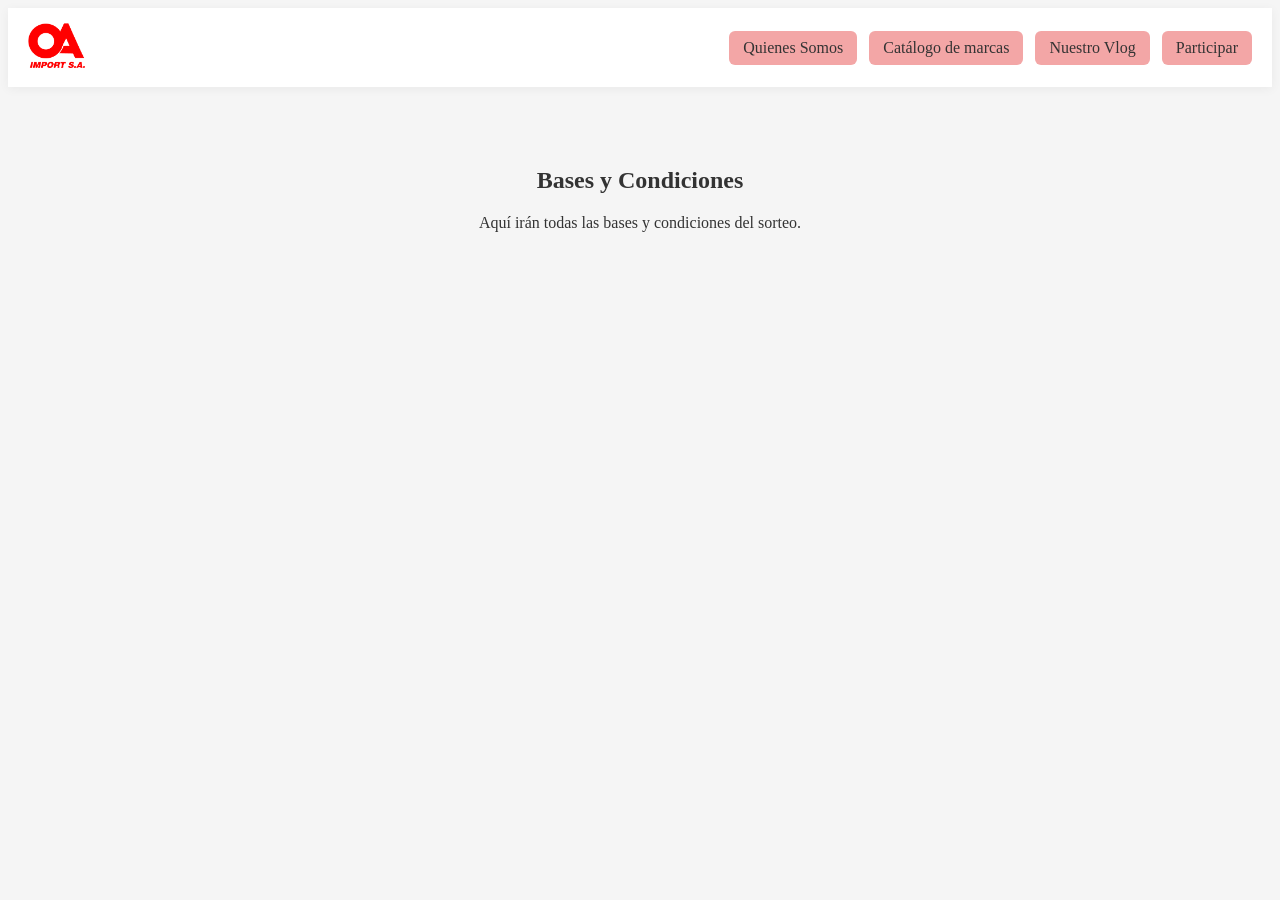
==== bases.html @ 9758ac0e "Add files via upload" ====
<!DOCTYPE html>
<html lang="es">

<head>

<meta charset="UTF-8">
<meta name="viewport" content="width=device-width, initial-scale=1.0">

<title>Bases y Condiciones</title>

<link rel="stylesheet" href="styles.css">

</head>

<body>

<header>

<div class="nav">

<a href="index.html">
<img src="logo.png" class="logo">
</a>

<nav>
<a href="index.html#quienes">Quienes Somos</a>
<a href="index.html#catalogo">Catálogo de marcas</a>
<a href="https://www.oaimport.com.py/" target="_blank">Nuestro Vlog</a>
<a href="index.html#formulario">Participar</a>
</nav>

</div>

</header>


<section class="section">

<h1>Bases y Condiciones</h1>

<p>
Aquí irán todas las bases y condiciones del sorteo.
</p>

</section>

</body>
</html>
---- styles.css ----
ht/* RESET */

*{
margin:0;
padding:0;
box-sizing:border-box;
font-family:'Poppins',sans-serif;
}

html{
scroll-behavior:smooth;
}

body{
background:#f5f5f5;
color:#333;
}



/* HEADER */

header{
background:white;
box-shadow:0 2px 10px rgba(0,0,0,0.05);
position:sticky;
top:0;
z-index:1000;
}

.nav{
max-width:1400px;
margin:auto;
display:flex;
align-items:center;
justify-content:space-between;
padding:15px 20px;
}

.logo{
height:45px;
}



/* MENU */

nav{
display:flex;
align-items:center;
gap:12px;
}

nav a{
background:#f3a6a6;
padding:8px 14px;
border-radius:6px;
text-decoration:none;
color:#333;
font-weight:500;
transition:0.2s;
}

nav a:hover{
background:#e38f8f;
}



/* BOTON PARTICIPAR */

nav a[href="#formulario"]{
background:#e30613;
color:white;
font-weight:600;
}

nav a[href="#formulario"]:hover{
background:#b80510;
}



/* BOTON BASES */

.btn-bases{
background:#333;
color:white;
padding:8px 16px;
border-radius:6px;
margin-left:20px;
font-weight:600;
text-decoration:none;
transition:0.2s;
}

.btn-bases:hover{
background:#555;
}



/* HERO */

.hero{
height:550px;
background-image:url("hero.jpg");
background-size:cover;
background-position:center;
display:flex;
align-items:center;
justify-content:center;
}

.hero-box{
background:rgba(255,255,255,0.9);
padding:60px;
border-radius:20px;
text-align:center;
max-width:650px;
box-shadow:0 10px 40px rgba(0,0,0,0.1);
}

.hero-box h1{
color:#d4af37;
background:#eeeeee;
padding:30px 40px;
border-radius:12px;
font-size:48px;
line-height:1.2;
}

.hero-box p{
margin-bottom:25px;
font-size:18px;
}

.btn-main{
background:#e30613;
color:white;
padding:14px 35px;
border-radius:8px;
text-decoration:none;
font-weight:600;
display:inline-block;
transition:0.2s;
}

.btn-main:hover{
background:#b80510;
}



/* SECCIONES */

.section{
padding:60px 20px;
text-align:center;
}

.section h2{
margin-bottom:25px;
font-size:32px;
}



/* IMAGEN EMPRESA */

.empresa-img img{
width:100%;
max-width:900px;
border-radius:12px;
margin-top:25px;
}



/* CATALOGO */

.catalogo-grid{
margin-top:20px;
display:grid;
grid-template-columns:repeat(8,1fr);
gap:10px;
max-width:1400px;
margin-left:auto;
margin-right:auto;
}

.catalogo-grid img{
width:100%;
height:140px;
object-fit:contain;
background:white;
border-radius:6px;
transition:0.2s;
}

.catalogo-grid img:hover{
transform:scale(1.05);
box-shadow:0 8px 25px rgba(0,0,0,0.2);
}



/* FORMULARIO */

.cupon-section{
padding:80px 20px;
text-align:center;
background-image:url("fondo-formulario.jpg");
background-size:cover;
background-position:center;
background-repeat:no-repeat;
}

.cupon-section h2{
color:white;
font-size:42px;
font-weight:700;
margin-bottom:40px;
text-shadow:1px 1px 2px black;
}



/* FORM */

#formularioDatos{
max-width:900px;
margin:auto;
display:flex;
flex-direction:column;
gap:15px;
}

#formularioDatos .fila{
display:flex;
gap:15px;
}

#formularioDatos input{
flex:1;
padding:14px;
border-radius:8px;
border:none;
font-size:14px;
}

.botones{
display:flex;
gap:15px;
}

#agregarCodigo{
background:#444;
color:white;
border:none;
border-radius:8px;
padding:14px;
flex:1;
cursor:pointer;
}

button[type="submit"]{
background:#e30613;
color:white;
border:none;
border-radius:8px;
padding:14px;
flex:1;
font-weight:600;
cursor:pointer;
}



/* LOADER */

.loader{
border:6px solid #f3f3f3;
border-top:6px solid #e30613;
border-radius:50%;
width:40px;
height:40px;
animation:spin 1s linear infinite;
margin:20px auto;
display:none;
}

@keyframes spin{
0%{transform:rotate(0deg);}
100%{transform:rotate(360deg);}
}



/* RESPONSIVE */

@media(max-width:900px){

.catalogo-grid{
grid-template-columns:repeat(4,1fr);
}

.hero-box h1{
font-size:30px;
}

}

@media(max-width:500px){

.catalogo-grid{
grid-template-columns:repeat(3,1fr);
}

.hero{
height:420px;
}

.hero-box{
padding:40px;
}

}
.logo-area{
display:flex;
align-items:center;
gap:15px;
}
#codigos{
display:flex;
flex-direction:column;
gap:15px;
margin-top:10px;
}

#codigos input{
width:100%;
max-width:900px;
margin:auto;
}
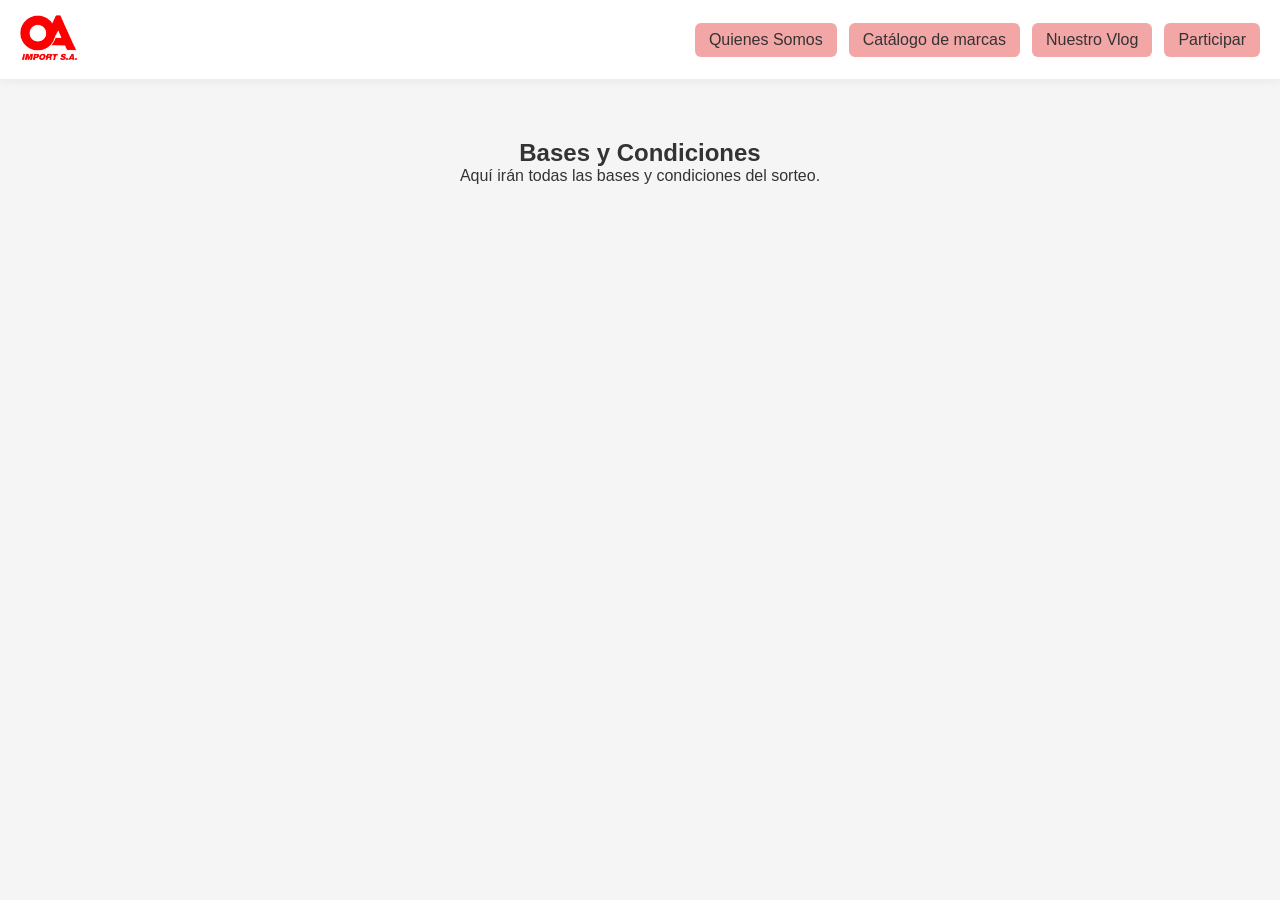
==== commit 91e4215a: "Add files via upload" ====
--- a/bases.html
+++ b/bases.html
@@ -1,48 +1,48 @@
-<!DOCTYPE html>
-<html lang="es">
-
-<head>
-
-<meta charset="UTF-8">
-<meta name="viewport" content="width=device-width, initial-scale=1.0">
-
-<title>Bases y Condiciones</title>
-
-<link rel="stylesheet" href="styles.css">
-
-</head>
-
-<body>
-
-<header>
-
-<div class="nav">
-
-<a href="index.html">
-<img src="logo.png" class="logo">
-</a>
-
-<nav>
-<a href="index.html#quienes">Quienes Somos</a>
-<a href="index.html#catalogo">Catálogo de marcas</a>
-<a href="https://www.oaimport.com.py/" target="_blank">Nuestro Vlog</a>
-<a href="index.html#formulario">Participar</a>
-</nav>
-
-</div>
-
-</header>
-
-
-<section class="section">
-
-<h1>Bases y Condiciones</h1>
-
-<p>
-Aquí irán todas las bases y condiciones del sorteo.
-</p>
-
-</section>
-
-</body>
+<!DOCTYPE html>
+<html lang="es">
+
+<head>
+
+<meta charset="UTF-8">
+<meta name="viewport" content="width=device-width, initial-scale=1.0">
+
+<title>Bases y Condiciones</title>
+
+<link rel="stylesheet" href="styles.css">
+
+</head>
+
+<body>
+
+<header>
+
+<div class="nav">
+
+<a href="index.html">
+<img src="logo.png" class="logo">
+</a>
+
+<nav>
+<a href="index.html#quienes">Quienes Somos</a>
+<a href="index.html#catalogo">Catálogo de marcas</a>
+<a href="https://www.oaimport.com.py/" target="_blank">Nuestro Vlog</a>
+<a href="index.html#formulario">Participar</a>
+</nav>
+
+</div>
+
+</header>
+
+
+<section class="section">
+
+<h1>Bases y Condiciones</h1>
+
+<p>
+Aquí irán todas las bases y condiciones del sorteo.
+</p>
+
+</section>
+
+</body>
 </html>
--- a/styles.css
+++ b/styles.css
@@ -1,345 +1,230 @@
-ht/* RESET */
-
-*{
-margin:0;
-padding:0;
-box-sizing:border-box;
-font-family:'Poppins',sans-serif;
-}
-
-html{
-scroll-behavior:smooth;
-}
-
-body{
-background:#f5f5f5;
-color:#333;
-}
-
-
-
-/* HEADER */
-
-header{
-background:white;
-box-shadow:0 2px 10px rgba(0,0,0,0.05);
-position:sticky;
-top:0;
-z-index:1000;
-}
-
-.nav{
-max-width:1400px;
-margin:auto;
-display:flex;
-align-items:center;
-justify-content:space-between;
-padding:15px 20px;
-}
-
-.logo{
-height:45px;
-}
-
-
-
-/* MENU */
-
-nav{
-display:flex;
-align-items:center;
-gap:12px;
-}
-
-nav a{
-background:#f3a6a6;
-padding:8px 14px;
-border-radius:6px;
-text-decoration:none;
-color:#333;
-font-weight:500;
-transition:0.2s;
-}
-
-nav a:hover{
-background:#e38f8f;
-}
-
-
-
-/* BOTON PARTICIPAR */
-
-nav a[href="#formulario"]{
-background:#e30613;
-color:white;
-font-weight:600;
-}
-
-nav a[href="#formulario"]:hover{
-background:#b80510;
-}
-
-
-
-/* BOTON BASES */
-
-.btn-bases{
-background:#333;
-color:white;
-padding:8px 16px;
-border-radius:6px;
-margin-left:20px;
-font-weight:600;
-text-decoration:none;
-transition:0.2s;
-}
-
-.btn-bases:hover{
-background:#555;
-}
-
-
-
-/* HERO */
-
-.hero{
-height:550px;
-background-image:url("hero.jpg");
-background-size:cover;
-background-position:center;
-display:flex;
-align-items:center;
-justify-content:center;
-}
-
-.hero-box{
-background:rgba(255,255,255,0.9);
-padding:60px;
-border-radius:20px;
-text-align:center;
-max-width:650px;
-box-shadow:0 10px 40px rgba(0,0,0,0.1);
-}
-
-.hero-box h1{
-color:#d4af37;
-background:#eeeeee;
-padding:30px 40px;
-border-radius:12px;
-font-size:48px;
-line-height:1.2;
-}
-
-.hero-box p{
-margin-bottom:25px;
-font-size:18px;
-}
-
-.btn-main{
-background:#e30613;
-color:white;
-padding:14px 35px;
-border-radius:8px;
-text-decoration:none;
-font-weight:600;
-display:inline-block;
-transition:0.2s;
-}
-
-.btn-main:hover{
-background:#b80510;
-}
-
-
-
-/* SECCIONES */
-
-.section{
-padding:60px 20px;
-text-align:center;
-}
-
-.section h2{
-margin-bottom:25px;
-font-size:32px;
-}
-
-
-
-/* IMAGEN EMPRESA */
-
-.empresa-img img{
-width:100%;
-max-width:900px;
-border-radius:12px;
-margin-top:25px;
-}
-
-
-
-/* CATALOGO */
-
-.catalogo-grid{
-margin-top:20px;
-display:grid;
-grid-template-columns:repeat(8,1fr);
-gap:10px;
-max-width:1400px;
-margin-left:auto;
-margin-right:auto;
-}
-
-.catalogo-grid img{
-width:100%;
-height:140px;
-object-fit:contain;
-background:white;
-border-radius:6px;
-transition:0.2s;
-}
-
-.catalogo-grid img:hover{
-transform:scale(1.05);
-box-shadow:0 8px 25px rgba(0,0,0,0.2);
-}
-
-
-
-/* FORMULARIO */
-
-.cupon-section{
-padding:80px 20px;
-text-align:center;
-background-image:url("fondo-formulario.jpg");
-background-size:cover;
-background-position:center;
-background-repeat:no-repeat;
-}
-
-.cupon-section h2{
-color:white;
-font-size:42px;
-font-weight:700;
-margin-bottom:40px;
-text-shadow:1px 1px 2px black;
-}
-
-
-
-/* FORM */
-
-#formularioDatos{
-max-width:900px;
-margin:auto;
-display:flex;
-flex-direction:column;
-gap:15px;
-}
-
-#formularioDatos .fila{
-display:flex;
-gap:15px;
-}
-
-#formularioDatos input{
-flex:1;
-padding:14px;
-border-radius:8px;
-border:none;
-font-size:14px;
-}
-
-.botones{
-display:flex;
-gap:15px;
-}
-
-#agregarCodigo{
-background:#444;
-color:white;
-border:none;
-border-radius:8px;
-padding:14px;
-flex:1;
-cursor:pointer;
-}
-
-button[type="submit"]{
-background:#e30613;
-color:white;
-border:none;
-border-radius:8px;
-padding:14px;
-flex:1;
-font-weight:600;
-cursor:pointer;
-}
-
-
-
-/* LOADER */
-
-.loader{
-border:6px solid #f3f3f3;
-border-top:6px solid #e30613;
-border-radius:50%;
-width:40px;
-height:40px;
-animation:spin 1s linear infinite;
-margin:20px auto;
-display:none;
-}
-
-@keyframes spin{
-0%{transform:rotate(0deg);}
-100%{transform:rotate(360deg);}
-}
-
-
-
-/* RESPONSIVE */
-
-@media(max-width:900px){
-
-.catalogo-grid{
-grid-template-columns:repeat(4,1fr);
-}
-
-.hero-box h1{
-font-size:30px;
-}
-
-}
-
-@media(max-width:500px){
-
-.catalogo-grid{
-grid-template-columns:repeat(3,1fr);
-}
-
-.hero{
-height:420px;
-}
-
-.hero-box{
-padding:40px;
-}
-
-}
-.logo-area{
-display:flex;
-align-items:center;
-gap:15px;
-}
-#codigos{
-display:flex;
-flex-direction:column;
-gap:15px;
-margin-top:10px;
-}
-
-#codigos input{
-width:100%;
-max-width:900px;
-margin:auto;
-}
+*{
+margin:0;
+padding:0;
+box-sizing:border-box;
+font-family:'Poppins',sans-serif;
+}
+
+body{
+background:#f5f5f5;
+color:#333;
+}
+
+header{
+background:white;
+box-shadow:0 2px 10px rgba(0,0,0,0.05);
+}
+
+.nav{
+max-width:1400px;
+margin:auto;
+display:flex;
+align-items:center;
+justify-content:space-between;
+padding:15px 20px;
+}
+
+.logo{
+height:45px;
+}
+
+.logo-area{
+flex:1;
+display:flex;
+justify-content:center;
+}
+
+.btn-bases{
+background:#333;
+color:white;
+padding:8px 14px;
+border-radius:6px;
+text-decoration:none;
+font-weight:600;
+}
+
+.menu-toggle{
+display:none;
+background:none;
+border:none;
+font-size:26px;
+cursor:pointer;
+}
+
+nav{
+display:flex;
+gap:12px;
+}
+
+nav a{
+background:#f3a6a6;
+padding:8px 14px;
+border-radius:6px;
+text-decoration:none;
+color:#333;
+}
+
+nav a.participar{
+background:#e30613;
+color:white;
+font-weight:600;
+}
+
+.hero{
+height:520px;
+background-image:url("hero.jpg");
+background-size:cover;
+background-position:center;
+display:flex;
+align-items:center;
+justify-content:center;
+}
+
+.hero-box{
+background:rgba(255,255,255,0.9);
+padding:50px;
+border-radius:20px;
+text-align:center;
+max-width:650px;
+}
+
+.hero-box h1{
+color:#d4af37;
+font-size:42px;
+}
+
+.hero-box p{
+margin:20px 0;
+font-size:18px;
+}
+
+.btn-main{
+background:#e30613;
+color:white;
+padding:14px 35px;
+border-radius:8px;
+text-decoration:none;
+font-weight:600;
+}
+
+.section{
+padding:60px 20px;
+text-align:center;
+}
+
+.catalogo-grid{
+display:grid;
+grid-template-columns:repeat(4,1fr);
+gap:10px;
+max-width:900px;
+margin:auto;
+}
+
+.catalogo-grid img{
+width:100%;
+background:white;
+padding:10px;
+border-radius:6px;
+}
+
+.cupon-section{
+padding:80px 20px;
+text-align:center;
+background-image:url("fondo-formulario.jpg");
+background-size:cover;
+}
+
+#formularioDatos{
+max-width:900px;
+margin:auto;
+display:flex;
+flex-direction:column;
+gap:15px;
+}
+
+.fila{
+display:flex;
+gap:15px;
+}
+
+#formularioDatos input{
+flex:1;
+padding:14px;
+border-radius:8px;
+border:none;
+}
+
+.botones{
+display:flex;
+gap:15px;
+}
+
+button{
+padding:14px;
+border:none;
+border-radius:8px;
+cursor:pointer;
+}
+
+button[type="submit"]{
+background:#e30613;
+color:white;
+}
+
+.loader{
+border:6px solid #f3f3f3;
+border-top:6px solid #e30613;
+border-radius:50%;
+width:40px;
+height:40px;
+animation:spin 1s linear infinite;
+margin:20px auto;
+display:none;
+}
+
+@keyframes spin{
+0%{transform:rotate(0deg);}
+100%{transform:rotate(360deg);}
+}
+
+/* MOBILE MENU */
+
+@media (max-width:768px){
+
+.nav{
+padding:10px 12px;
+height:55px;
+}
+
+.menu-toggle{
+display:block;
+}
+
+.logo{
+height:32px;
+}
+
+.btn-bases{
+font-size:12px;
+padding:6px 10px;
+}
+
+nav{
+display:none;
+position:absolute;
+top:60px;
+right:10px;
+background:white;
+box-shadow:0 6px 20px rgba(0,0,0,0.15);
+border-radius:10px;
+padding:15px;
+flex-direction:column;
+gap:10px;
+width:210px;
+}
+
+nav.activo{
+display:flex;
+}
+
+}
